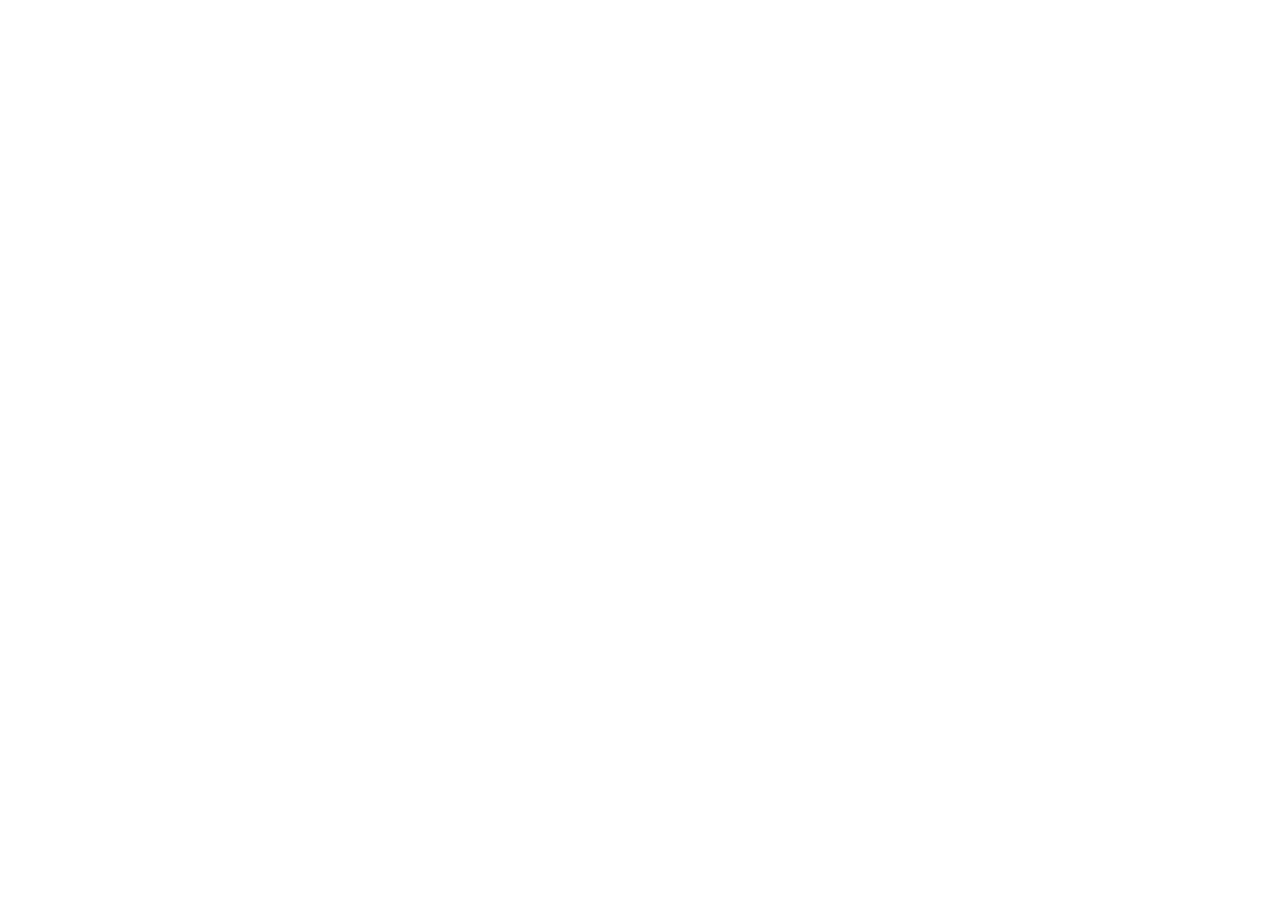
==== index.html @ 56198edc "feat: estrutura inicial HTML" ====
<!DOCTYPE html>
<html lang="en">
<head>
  <meta charset="UTF-8">
  <meta name="viewport" content="width=device-width, initial-scale=1" />
  <meta name="theme-color" content="#0a0a0a" />

  <title>Assimilação - Dashboard </title>

  
  <link rel="stylesheet" href="./styles/global.css" />
  <link rel="stylesheet" href="./styles/style.css" />

  <script src="js/app.js"></script>
  <script src="js/main.js"></script>
  <script src="js/utils.js"></script>
</head>
<body>
  
</body>
</html>
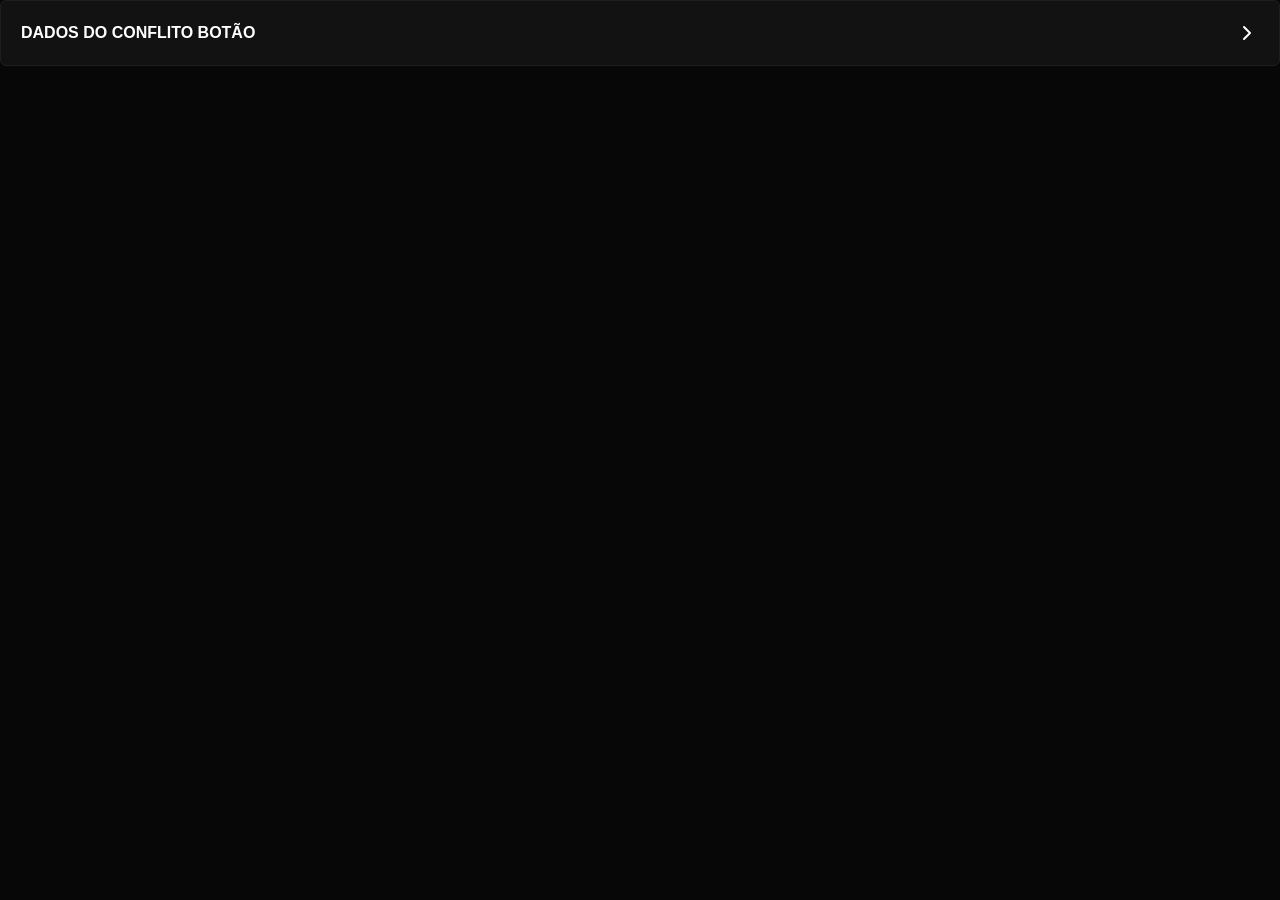
==== commit 3273150e: "feat: Componentização de estilos." ====
--- a/index.html
+++ b/index.html
@@ -8,14 +8,37 @@
   <title>Assimilação - Dashboard </title>
 
   
-  <link rel="stylesheet" href="./styles/global.css" />
-  <link rel="stylesheet" href="./styles/style.css" />
+  <link rel="stylesheet" href="./css/global.css" />
+  <link rel="stylesheet" href="./css/style.css" />
 
   <script src="js/app.js"></script>
   <script src="js/main.js"></script>
   <script src="js/utils.js"></script>
+
+
 </head>
 <body>
+  <details class="card wfull hfull">
+    <summary class="cardHeader">
+      <span>DADOS DO CONFLITO BOTÃO</span>
+      <svg class="arrow"><use xlink:href="assets/icons.svg#arrow"></use></svg>
+    </summary>
+    <div class="cardBody">
+      <div class="shape wfull center" style="height: 100px;">
+      </div>
+  
+      <button class="btOutline wfull bg-neutral-300">
+        <d6 class="bg-primary"></d6>
+        <span>BOTÃO</span>
+      </button>
+  
+      <button class="btFill wfull bg-primary color-white">
+        <d6 class="bg-white"></d6>
+        <span>BOTÃO</span>
+      </button>
+
+    </div>
+  </details>
   
 </body>
 </html>
--- a/css/global.css
+++ b/css/global.css
@@ -0,0 +1,248 @@
+:root{
+
+  /* Primary Palette */
+  --primary-dark: #0F201D;
+  --primary-lightly-dark: #00C0AC;
+  --primary: #2DD4BF;
+  --primary-alpha-50: rgba(45, 212, 191, 0.5);
+  --primary-alpha-30: rgba(45, 212, 191, 0.3);
+  --primary-alpha-10: rgba(45, 212, 191, 0.1);
+
+  /* Secondary Palette */
+  --secondary: #0EA5E9;
+  --secondary-alpha-10: rgba(14, 165, 233, 0.1);
+
+  /* Tertiary Palette */
+  --tertiary: #F43F5E;
+  --tertiary-alpha-10: rgba(244, 63, 94, 0.1);
+
+  /* Transfer Colors */
+  --transfer-source: #905600;
+  --transfer-destination: #D4D12D;
+
+  /* Neutrals and Basics */
+  --white: #FFFFFF;
+  --neutral-100: #D9D9D9;
+  --neutral-300: #737373;
+  --neutral-400: #404040;
+  --neutral-500: #353535;
+  --neutral-600: #1E1E1E;
+  --neutral-700: #121212;
+  --neutral-700-alpha-20: rgba(18, 18, 18, 0.2);
+  --neutral-800: #0A0A0A;
+  --neutral-900: #070707;
+  --black: #000;
+  --black-alpha-25: rgba(0, 0, 0, 0.25);
+
+  --size-xsm: 6px;
+  --size-sm: 10px;
+  --size-md: 20px;
+  --size-lg: 30px;
+
+  --full: 100%;
+  --half: 50%;
+  
+}
+
+*,
+*::before,
+*::after {
+  margin: 0;
+  padding:0;
+  box-sizing: border-box;
+  font-family: 'Arial';
+  font-weight: bold;
+}
+
+/*Classes para estilos inline*/
+.bg-primary-dark{           --bg: var(--primary-dark);}
+.bg-primary-lightly-dark{   --bg: var(--primary-lightly-dark);}
+.bg-primary{                --bg: var(--primary);}
+.bg-primary-alpha-50{       --bg: var(--primary-alpha-50);}
+.bg-primary-alpha-30{       --bg: var(--primary-alpha-30);}
+.bg-primary-alpha-10{       --bg: var(--primary-alpha-10);}
+.bg-secondary{              --bg: var(--secondary);}
+.bg-secondary-alpha-10{     --bg: var(--secondary-alpha-10);}
+.bg-tertiary{               --bg: var(--tertiary);}
+.bg-tertiary-alpha-10{      --bg: var(--tertiary-alpha-10);}
+.bg-transfer-source{        --bg: var(--transfer-source);}
+.bg-transfer-destination{   --bg: var(--transfer-destination);}
+.bg-white{                  --bg: var(--white);}
+.bg-neutral-100{            --bg: var(--neutral-100);}
+.bg-neutral-300{            --bg: var(--neutral-300);}
+.bg-neutral-400{            --bg: var(--neutral-400);}
+.bg-neutral-500{            --bg: var(--neutral-500);}
+.bg-neutral-600{            --bg: var(--neutral-600);}
+.bg-neutral-700{            --bg: var(--neutral-700);}
+.bg-neutral-700-alpha-20{   --bg: var(--neutral-700-alpha-20);}
+.bg-neutral-800{            --bg: var(--neutral-800);}
+.bg-neutral-900{            --bg: var(--neutral-900);}
+.bg-black{                  --bg: var(--black);}
+.bg-black-alpha-25{         --bg: var(--black-alpha-25);}
+
+.color-primary-dark{           --color: var(--primary-dark);}
+.color-primary-lightly-dark{   --color: var(--primary-lightly-dark);}
+.color-primary{                --color: var(--primary);}
+.color-primary-alpha-50{       --color: var(--primary-alpha-50);}
+.color-primary-alpha-30{       --color: var(--primary-alpha-30);}
+.color-primary-alpha-10{       --color: var(--primary-alpha-10);}
+.color-secondary{              --color: var(--secondary);}
+.color-secondary-alpha-10{     --color: var(--secondary-alpha-10);}
+.color-tertiary{               --color: var(--tertiary);}
+.color-tertiary-alpha-10{      --color: var(--tertiary-alpha-10);}
+.color-transfer-source{        --color: var(--transfer-source);}
+.color-transfer-destination{   --color: var(--transfer-destination);}
+.color-white{                  --color: var(--white);}
+.color-neutral-100{            --color: var(--neutral-100);}
+.color-neutral-300{            --color: var(--neutral-300);}
+.color-neutral-400{            --color: var(--neutral-400);}
+.color-neutral-500{            --color: var(--neutral-500);}
+.color-neutral-600{            --color: var(--neutral-600);}
+.color-neutral-700{            --color: var(--neutral-700);}
+.color-neutral-700-alpha-20{   --color: var(--neutral-700-alpha-20);}
+.color-neutral-800{            --color: var(--neutral-800);}
+.color-neutral-900{            --color: var(--neutral-900);}
+.color-black{                  --color: var(--black);}
+.color-black-alpha-25{         --color: var(--black-alpha-25);}
+
+.wfull{ width:100%; }
+.hfull{ height:100%;}
+
+body{
+  background: var(--neutral-900);
+}
+
+/********************************* Classes Reutilizáveis *********************************/
+
+.center{
+  display:flex;
+  justify-content: center;
+  align-items: center;
+  gap: var(--size-sm);
+}
+
+.row{
+  display: flex;
+  gap: var(--size-sm);
+}
+
+.column{
+  display:flex;
+  flex-direction: column;
+  gap: var(--size-sm);
+}
+
+/******** CARD ********/
+details.card{
+  background-color: var(--neutral-700);
+  border: 1px solid var(--neutral-600);
+  border-radius: var(--size-xsm);
+  padding: var(--size-md);
+}
+
+details.card .shape{
+  box-shadow: 0px 0px 10px 2px var(--primary-alpha-50);
+  border-radius: var(--size-sm)
+}
+
+details.card summary.cardHeader{
+  width:100%;
+  display:flex;
+  align-items: center;
+  color: var(--white);
+  gap:var(--size-sm);
+}
+
+details.card summary.cardHeader > span{
+  flex:1;
+}
+
+details.card summary.cardHeader > svg.arrow{
+  width: 24px;
+  height: 24px;
+  fill: var(--white); 
+  stroke: var(--white);
+  transform: rotate(90deg);
+}
+
+details.card[open] summary.cardHeader > svg.arrow{
+  transform: rotate(180deg);
+}
+
+details.card .cardBody{
+  width:100%;
+  display:flex;
+  flex-direction: column;
+  margin-top: var(--size-md);
+  gap: var(--size-sm);
+  color: var(--white);
+}
+
+/******** CARD ********/
+
+/******** BOTÕES ********/
+
+
+.btOutline{
+  background: transparent;
+  border: 1px solid var(--bg);
+  color:var(--bg);
+  padding: var(--size-xsm);
+  border-radius: var(--size-xsm);
+  cursor: pointer;
+  display: flex;
+  flex-direction: row;
+  align-items: center;
+  justify-content: center;
+  gap: var(--size-xsm);
+}
+
+.btOutline:hover{
+  background: color-mix(in srgb, var(--bg), transparent 75%);
+}
+
+.btFill{
+  background: var(--bg);
+  color:var(--color);
+  padding: var(--size-xsm);
+  border-radius: var(--size-xsm);
+  border:none;
+  cursor: pointer;
+  display: flex;
+  align-items: center;
+  justify-content: center;
+  flex-direction: row;
+  gap: var(--size-sm);
+}
+
+.btFill:hover{
+  background: color-mix(in srgb, var(--bg), transparent 20%);
+}
+
+/******** BOTÕES ********/
+
+/******** DADOS ********/
+
+d6{
+  width: 1em;
+  height: 1em;
+  display: inline-flex;
+  background: var(--bg)
+}
+
+d10{
+  clip-path: polygon(50% 0%, 100% 50%, 50% 100%, 0% 50%);
+  width: .9em;
+  height: 1em;
+  display: inline-flex;
+  background: var(--bg);
+}
+
+d12{
+  clip-path: polygon(50% 0%, 100% 38%, 82% 100%, 18% 100%, 0% 38%);
+  width: 1em;
+  height: 1em;
+  display: inline-flex;
+  background: var(--bg);
+}
+/******** DADOS ********/
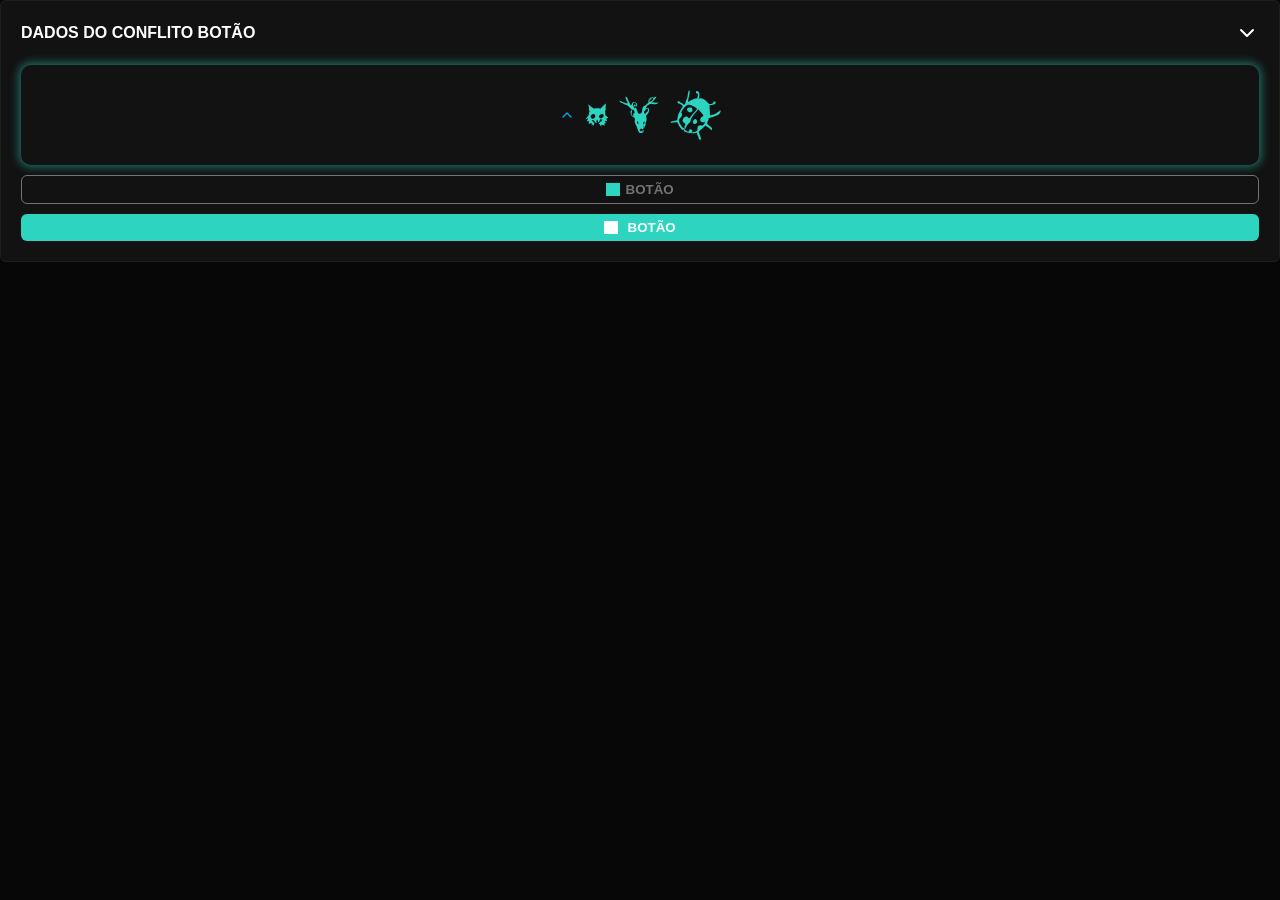
==== commit cfc45e15: "feat: configuração para PWA - Criação do manifest.json - Criação do Offline.html - Criação dos ícone" ====
--- a/index.html
+++ b/index.html
@@ -7,24 +7,29 @@
 
   <title>Assimilação - Dashboard </title>
 
+	<link rel="icon" type="image/png" href="favicon.ico" />
   
   <link rel="stylesheet" href="./css/global.css" />
   <link rel="stylesheet" href="./css/style.css" />
 
+  <link rel="manifest" href="/manifest.json">
+
   <script src="js/app.js"></script>
   <script src="js/main.js"></script>
   <script src="js/utils.js"></script>
-
-
 </head>
 <body>
-  <details class="card wfull hfull">
+  <details open class="card wfull hfull">
     <summary class="cardHeader">
       <span>DADOS DO CONFLITO BOTÃO</span>
-      <svg class="arrow"><use xlink:href="assets/icons.svg#arrow"></use></svg>
+      <svg class="arrow"><use xlink:href="#arrow"></use></svg>
     </summary>
     <div class="cardBody">
       <div class="shape wfull center" style="height: 100px;">
+        <svg class="sm bg-primary color-secondary"><use xlink:href="#arrow"></use></svg>
+        <svg class="md bg-primary"><use xlink:href="#stress"></use></svg>
+        <svg class="lg bg-primary"><use xlink:href="#adaptation"></use></svg>
+        <svg class="xlg bg-primary color-secondary"><use xlink:href="#success"></use></svg>
       </div>
   
       <button class="btOutline wfull bg-neutral-300">
--- a/css/global.css
+++ b/css/global.css
@@ -112,6 +112,31 @@
   background: var(--neutral-900);
 }
 
+svg{
+  fill: var(--bg);
+  stroke: var(--color);
+}
+
+svg.sm{
+  width:16px;
+  height:16px;
+}
+
+svg.md{
+  width:24px;
+  height:24px;
+}
+
+svg.lg{
+  width:40px;
+  height:40px;
+}
+
+svg.xlg{
+  width:52px;
+  height:52px;
+}
+
 /********************************* Classes Reutilizáveis *********************************/
 
 .center{
@@ -181,8 +206,6 @@
 /******** CARD ********/
 
 /******** BOTÕES ********/
-
-
 .btOutline{
   background: transparent;
   border: 1px solid var(--bg);
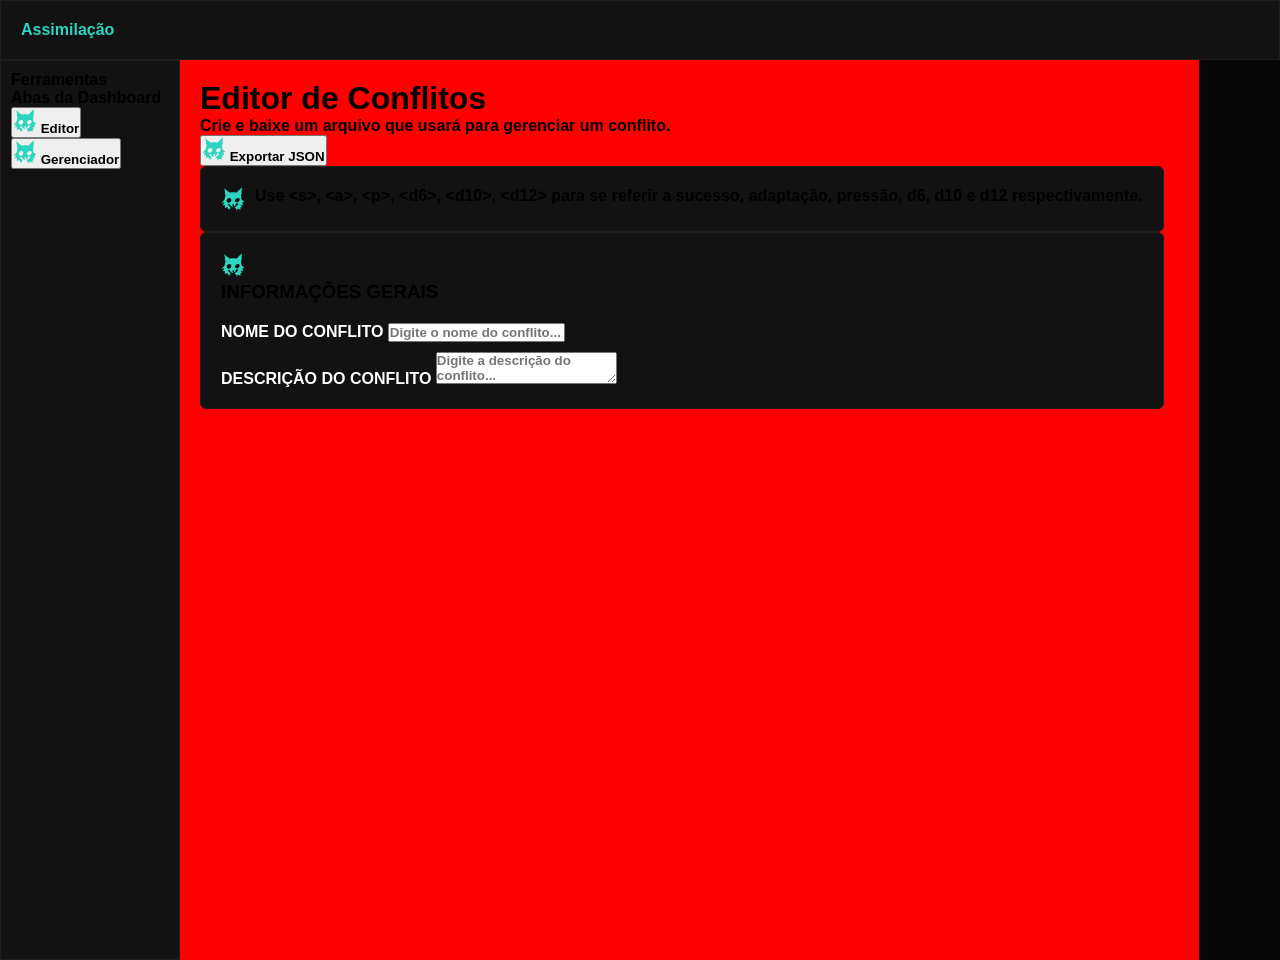
==== commit 2d8abe45: "feat: Criar estrutura inicial do HTML" ====
--- a/index.html
+++ b/index.html
@@ -16,10 +16,84 @@
 
   <script src="js/app.js"></script>
   <script src="js/main.js"></script>
-  <script src="js/utils.js"></script>
+  <script src="js/utils.js" defer></script>
 </head>
 <body>
-  <details open class="card wfull hfull">
+  <screen class="login center column" full>
+    <h1 class="title">Dashboard Assimilação</h1>
+    <button class="btOutline bg-primary">Acessar</button>
+  </screen>
+
+  <screen class="dashboard" full show>
+    <dashboardHeader>
+      <span>Assimilação</span>
+      <mobileMenu style="display: none;">
+        <button>Menu</button>
+        <menu>
+          <menuOption>Editor</menuOption>
+          <menuOption>Gerenciador</menuOption>
+        </menu>
+      </mobileMenu>
+    </dashboardHeader>
+    <dashboardBody>
+      <aside>
+        <sectionTitle>
+          <p>Ferramentas</p>
+          <p>Abas da Dashboard</p>
+        </sectionTitle>
+        <nav>
+          <button class="navButton" type="button">
+            <svg class="md bg-primary"><use href="#stress"></use></svg>
+            <span>Editor</span>
+          </button>
+          <button class="navButton" type="button">
+            <svg class="md bg-primary"><use href="#stress"></use></svg>
+            <span>Gerenciador</span>
+          </button>
+        </nav>
+      </aside>
+      <page id="editor">
+        <pageHeader>
+          <titleArea>
+            <h1>Editor de Conflitos</h1>
+            <p>Crie e baixe um arquivo que usará para gerenciar um conflito.</p>
+          </titleArea>
+          <button>
+            <svg class="md bg-primary"><use href="#stress"></use></svg>
+            <span>Exportar JSON</span>
+          </button>
+        </pageHeader>
+        <info class="card row">
+          <svg class="md bg-primary"><use href="#stress"></use></svg>
+          <span>Use &lt;s&gt;, &lt;a&gt;, &lt;p&gt;, &lt;d6&gt;, &lt;d10&gt;, &lt;d12&gt; para se referir a sucesso, adaptação, pressão, d6, d10 e d12 respectivamente. </span>
+        </info>
+        <section class="cardsSection">
+          <div class="card">
+            <titleArea>
+              <svg class="md bg-primary"><use href="#stress"></use></svg>
+              <h3>INFORMAÇÕES GERAIS</h3>
+            </titleArea>
+            <div class="cardBody">
+              <inputHolder>
+                <label for="conflictName">NOME DO CONFLITO</label>
+                <input type="text" id="conflictName" name="conflictName" placeholder="Digite o nome do conflito..."/>
+              </inputHolder>
+              <inputHolder>
+                <label for="conflictName">DESCRIÇÃO DO CONFLITO</label>
+                <textarea id="conflictDescription" name="conflictDescription" placeholder="Digite a descrição do conflito..."></textarea>
+              </inputHolder>
+            </div>
+          </div>
+        </section>
+      </page>
+      <!-- <page id="management">
+
+      </page> -->
+    </dashboardBody>
+  </screen>
+
+
+  <!-- <details open class="card wfull hfull">
     <summary class="cardHeader">
       <span>DADOS DO CONFLITO BOTÃO</span>
       <svg class="arrow"><use xlink:href="#arrow"></use></svg>
@@ -43,7 +117,7 @@
       </button>
 
     </div>
-  </details>
+  </details> -->
   
 </body>
 </html>
--- a/css/global.css
+++ b/css/global.css
@@ -44,14 +44,13 @@
   
 }
 
-*,
-*::before,
-*::after {
+*{
   margin: 0;
   padding:0;
   box-sizing: border-box;
   font-family: 'Arial';
   font-weight: bold;
+  scrollbar-gutter: stable;
 }
 
 /*Classes para estilos inline*/
@@ -137,6 +136,20 @@
   height:52px;
 }
 
+[full]{
+  position:absolute;
+  width:100vw;
+  height: 100vh;
+  top:0;
+  bottom: 0;
+  left: 0;
+  right:0;
+  z-index:1;
+}
+
+screen:not([show]){
+  display: none;
+}
 /********************************* Classes Reutilizáveis *********************************/
 
 .center{
@@ -158,19 +171,19 @@
 }
 
 /******** CARD ********/
-details.card{
+.card{
   background-color: var(--neutral-700);
   border: 1px solid var(--neutral-600);
   border-radius: var(--size-xsm);
   padding: var(--size-md);
 }
 
-details.card .shape{
+.card .shape{
   box-shadow: 0px 0px 10px 2px var(--primary-alpha-50);
   border-radius: var(--size-sm)
 }
 
-details.card summary.cardHeader{
+.card summary.cardHeader{
   width:100%;
   display:flex;
   align-items: center;
@@ -178,11 +191,11 @@
   gap:var(--size-sm);
 }
 
-details.card summary.cardHeader > span{
+.card summary.cardHeader > span{
   flex:1;
 }
 
-details.card summary.cardHeader > svg.arrow{
+.card summary.cardHeader > svg.arrow{
   width: 24px;
   height: 24px;
   fill: var(--white); 
@@ -190,11 +203,11 @@
   transform: rotate(90deg);
 }
 
-details.card[open] summary.cardHeader > svg.arrow{
+.card[open] summary.cardHeader > svg.arrow{
   transform: rotate(180deg);
 }
 
-details.card .cardBody{
+.card .cardBody{
   width:100%;
   display:flex;
   flex-direction: column;
@@ -210,7 +223,7 @@
   background: transparent;
   border: 1px solid var(--bg);
   color:var(--bg);
-  padding: var(--size-xsm);
+  padding: var(--size-xsm) var(--size-sm) var(--size-xsm) var(--size-sm);
   border-radius: var(--size-xsm);
   cursor: pointer;
   display: flex;
@@ -218,6 +231,7 @@
   align-items: center;
   justify-content: center;
   gap: var(--size-xsm);
+  min-width: 100px;
 }
 
 .btOutline:hover{
@@ -227,7 +241,7 @@
 .btFill{
   background: var(--bg);
   color:var(--color);
-  padding: var(--size-xsm);
+  padding: var(--size-xsm) var(--size-sm) var(--size-xsm) var(--size-sm);
   border-radius: var(--size-xsm);
   border:none;
   cursor: pointer;
@@ -236,6 +250,7 @@
   justify-content: center;
   flex-direction: row;
   gap: var(--size-sm);
+  min-width: 100px;
 }
 
 .btFill:hover{
@@ -269,3 +284,48 @@
   background: var(--bg);
 }
 /******** DADOS ********/
+
+/******** POPUP ********/
+overlay{
+  position: absolute;
+  width: 100vw;
+  height: 100vh;
+  top: 0;
+  bottom: 0;
+  z-index: 10;
+  background: rgba(61, 61, 61, 0.733);
+}
+
+pp{
+  width: 400px;
+  max-width: calc(100% - 40px);
+  height: auto;
+  min-height: 200px;
+  max-height: 300px;
+  display: flex;
+  flex-direction: column;
+  gap: var(--size-sm);
+  align-items: center;
+  justify-content: center;
+}
+
+pp h2{
+  color: var(--white);
+  text-align: center;
+}
+
+pp p{
+  color: var(--neutral-100);
+  text-align: center;
+  font-weight: 500;
+}
+
+pp btArea{
+  width:100%;
+  margin-top: auto;
+  display: flex;
+  gap: var(--size-sm);
+  align-items: center;
+  justify-content: center;
+
+}
--- a/css/style.css
+++ b/css/style.css
@@ -0,0 +1,51 @@
+screen.login{
+
+}
+
+screen.login .title{
+  color: var(--primary);
+  max-width: 90%;
+  width: 300px;
+  font-size: 28px;
+  text-align: center;
+  margin-bottom: var(--size-sm);
+}
+
+screen.dashboard{
+  display: flex;
+  flex-direction: column;
+}
+screen.dashboard dashboardHeader{ 
+  display: flex;
+  flex-direction: row;
+  justify-content: space-between;
+  color: var(--primary);
+  background-color: var(--neutral-700);
+  border: 1px solid var(--neutral-600);
+  padding: var(--size-md);
+}
+
+screen.dashboard dashboardBody{
+  display: flex;
+  flex-direction: row;
+  width:100%;
+  height: 100%;
+}
+
+screen.dashboard dashboardBody aside{
+  width:180px;
+  height: 100%;
+  background-color: var(--neutral-700);
+  border: 1px solid var(--neutral-600);
+  padding: var(--size-sm);
+}
+
+screen.dashboard dashboardBody page{
+  padding: var(--size-md);
+  /* flex:1; */
+  background:red;
+  overflow-y: auto;
+  overflow-x: none;
+  height:100vh;
+}
+
